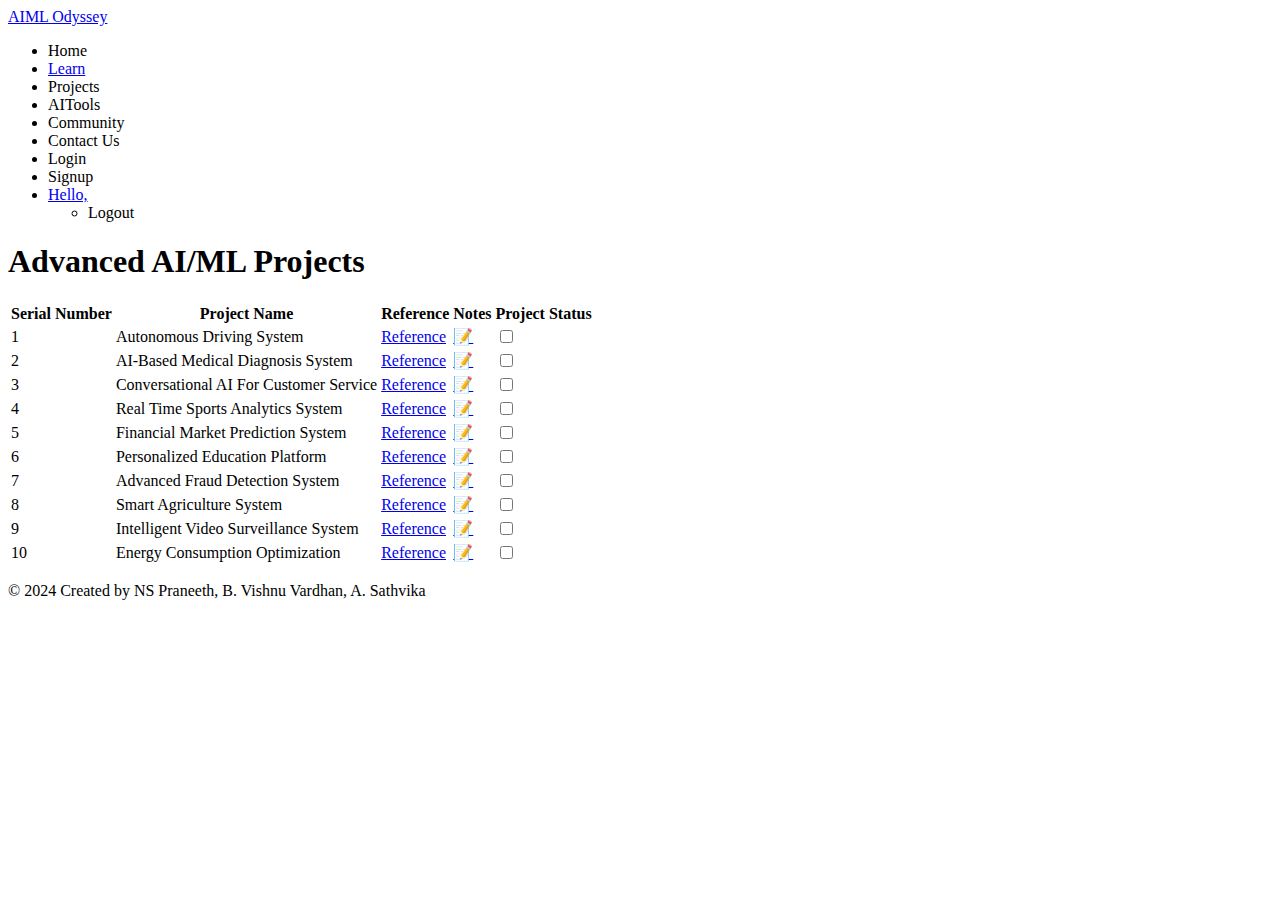
==== src/main/resources/templates/Advanced.html @ 2ed8f0ba "CC: Changes Committed" ====
<!DOCTYPE html>
<html lang="en" xmlns:th="http://www.thymeleaf.org">
<head>
    <meta charset="UTF-8">
    <meta name="viewport" content="width=device-width, initial-scale=1.0">
    <title>Advanced Projects - AIML Odyssey</title>
    <link rel="stylesheet" th:href="@{/css/BIAstyles.css}">
    <link href="https://fonts.googleapis.com/css2?family=Poppins:wght@300;400;600&display=swap" rel="stylesheet">
    <link rel="stylesheet" href="https://cdnjs.cloudflare.com/ajax/libs/font-awesome/6.0.0-beta3/css/all.min.css">
</head>
<body>
    <!-- Navbar -->
    <nav class="navbar">
        <div class="navbar-container">
            <a href="index.html" class="brand">AIML Odyssey</a>
            <ul class="navbar-menu">
                <li><a th:href="@{/index}">Home</a></li>
                <li><a href="#">Learn</a></li>
                <li><a th:href="@{/projects}">Projects</a></li>
                <li><a th:href="@{/aitools}">AITools</a></li>
                <li><a th:href="@{/community}">Community</a></li>
                <li><a th:href="@{/contactus}">Contact Us</a></li>
                <li th:if="${session.username == null}"><a th:href="@{/login}">Login</a></li>
                <li th:if="${session.username == null}"><a th:href="@{/signup}">Signup</a></li>
                <li th:if="${session.username != null}" class="user-icon">
                <a href="#">Hello, <span th:text="${session.username}"></span></a>
                <ul class="dropdown">
                <li><a th:href="@{/logout}">Logout</a></li>
                </ul>
                </li>
            </ul>
        </div>
    </nav>

    <!-- Projects Table Section -->
    <section class="projects-table-section">
        <h1>Advanced AI/ML Projects</h1>
        <div class="table-container">
            <table class="projects-table">
                <thead>
                    <tr>
                        <th>Serial Number</th>
                        <th>Project Name</th>
                        <th>Reference</th>
                        <th>Notes</th>
                        <th>Project Status</th>
                    </tr>
                </thead>
                <tbody>
                    <!-- Row 1 -->
                    <tr>
                        <td>1</td>
                        <td>Autonomous Driving System</td>
                        <td><a href="https://github.com/GeekyShiva/Self-Driving-Car#self-driving-car-1" target="_blank">Reference</a></td>
                        <td><a href="javascript:void(0)" onclick="openNotepad()">📝</a></td>
                        <td><input type="checkbox"></td>
                    </tr>
                    <!-- Row 2 -->
                    <tr>
                        <td>2</td>
                        <td>AI-Based Medical Diagnosis System</td>
                        <td><a href="https://www.geeksforgeeks.org/build-a-deep-learning-based-medical-diagnoser/" target="_blank">Reference</a></td>
                        <td><a href="javascript:void(0)" onclick="openNotepad()">📝</a></td>
                        <td><input type="checkbox"></td>
                    </tr>
                    <!-- Row 3 -->
                    <tr>
                        <td>3</td>
                        <td>Conversational AI For Customer Service</td>
                        <td><a href="https://www.tidio.com/blog/conversational-ai-customer-service/" target="_blank">Reference</a></td>
                        <td><a href="javascript:void(0)" onclick="openNotepad()">📝</a></td>
                        <td><input type="checkbox"></td>
                    </tr>
                    <!-- Row 4 -->
                    <tr>
                        <td>4</td>
                        <td>Real Time Sports Analytics System</td>
                        <td><a href="https://www.ijnrd.org/papers/IJNRD2301352.pdf" target="_blank">Reference</a></td>
                        <td><a href="javascript:void(0)" onclick="openNotepad()">📝</a></td>
                        <td><input type="checkbox"></td>
                    </tr>
                    <!-- Row 5 -->
                    <tr>
                        <td>5</td>
                        <td>Financial Market Prediction System</td>
                        <td><a href="https://www.analyticsvidhya.com/blog/2021/10/machine-learning-for-stock-market-prediction-with-step-by-step-implementation/" target="_blank">Reference</a></td>
                        <td><a href="javascript:void(0)" onclick="openNotepad()">📝</a></td>
                        <td><input type="checkbox"></td>
                    </tr>
                    <!-- Row 6 -->
                    <tr>
                        <td>6</td>
                        <td>Personalized Education Platform</td>
                        <td><a href="https://www.geeksforgeeks.org/ai-in-education-personalized-learning/" target="_blank">Reference</a></td>
                        <td><a href="javascript:void(0)" onclick="openNotepad()">📝</a></td>
                        <td><input type="checkbox"></td>
                    </tr>
                    <!-- Row 7 -->
                    <tr>
                        <td>7</td>
                        <td>Advanced Fraud Detection System</td>
                        <td><a href="https://www.researchgate.net/publication/375545980_Artificial_Intelligence_in_Smart_Agriculture_Applications_and_Challenges" target="_blank">Reference</a></td>
                        <td><a href="javascript:void(0)" onclick="openNotepad()">📝</a></td>
                        <td><input type="checkbox"></td>
                    </tr>
                    <!-- Row 8 -->
                    <tr>
                        <td>8</td>
                        <td>Smart Agriculture System</td>
                        <td><a href="https://github.com/nitingour1203/Intelligent-Video-Surveillance" target="_blank">Reference</a></td>
                        <td><a href="javascript:void(0)" onclick="openNotepad()">📝</a></td>
                        <td><input type="checkbox"></td>
                    </tr>
                    <!-- Row 9 -->
                    <tr>
                        <td>9</td>
                        <td>Intelligent Video Surveillance System</td>
                        <td><a href="https://github.com/LaurentVeyssier/Minimize-Energy-consumption-with-Deep-Learning-model?tab=readme-ov-file#minimize-energy-consumption-with-deep-learning-model" target="_blank">Reference</a></td>
                        <td><a href="javascript:void(0)" onclick="openNotepad()">📝</a></td>
                        <td><input type="checkbox"></td>
                    </tr>
                    <!-- Row 10 -->
                    <tr>
                        <td>10</td>
                        <td>Energy Consumption Optimization</td>
                        <td><a href="https://github.com/nitingour1203/Intelligent-Video-Surveillance" target="_blank">Reference</a></td>
                        <td><a href="javascript:void(0)" onclick="openNotepad()">📝</a></td>
                        <td><input type="checkbox"></td>
                    </tr>
                </tbody>
            </table>
        </div>
    </section>

    <!-- Footer -->
    <footer class="footer">
        <p>&copy; 2024 Created by NS Praneeth, B. Vishnu Vardhan, A. Sathvika</p>
    </footer>

    <!-- JavaScript for Notes and Animations -->
    <script>
        function openNotepad() {
            window.open('https://anotepad.com', '_blank');
        }
    </script>
</body>
</html>
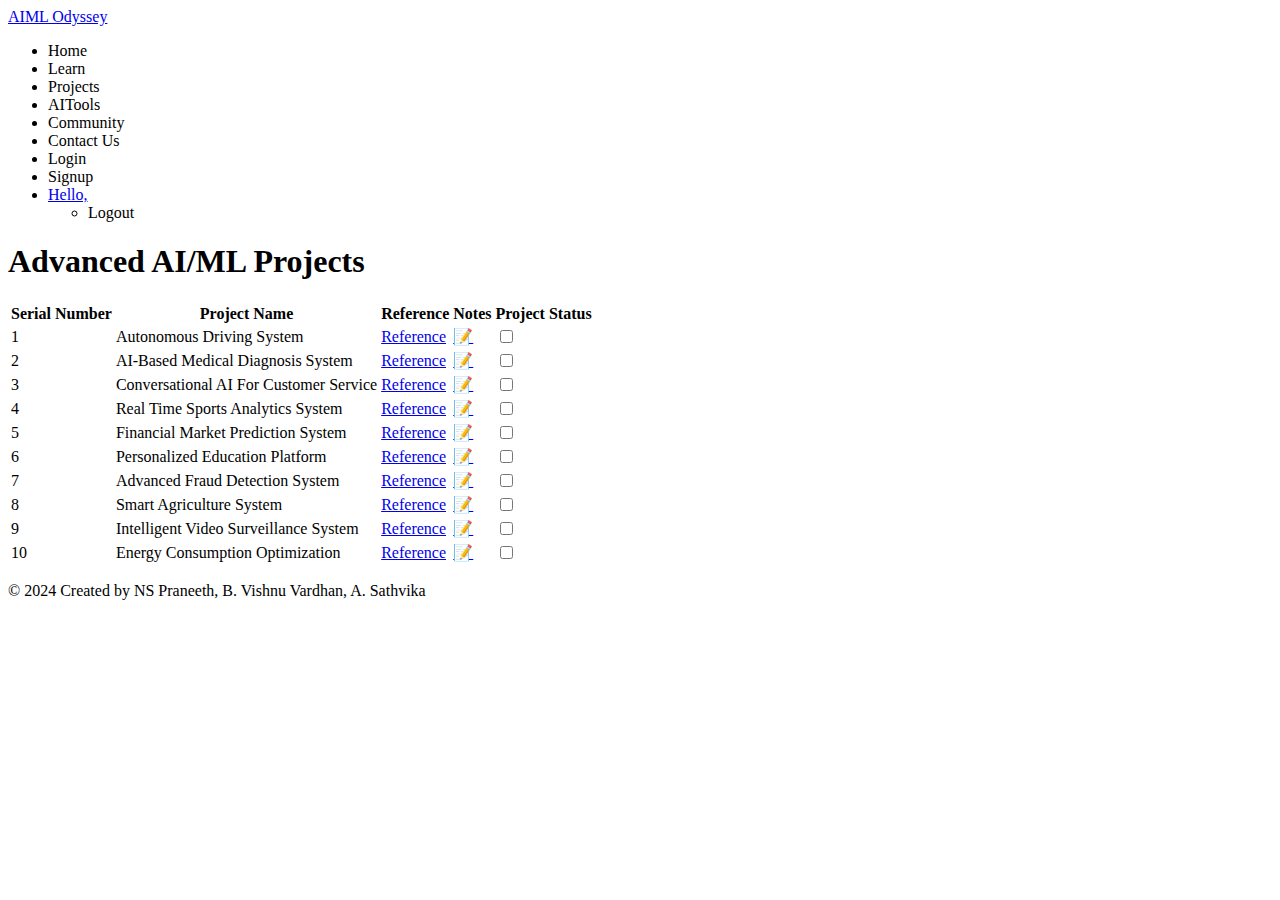
==== commit d0508e63: "second commit" ====
--- a/src/main/resources/templates/Advanced.html
+++ b/src/main/resources/templates/Advanced.html
@@ -14,8 +14,8 @@
         <div class="navbar-container">
             <a href="index.html" class="brand">AIML Odyssey</a>
             <ul class="navbar-menu">
-                <li><a th:href="@{/index}">Home</a></li>
-                <li><a href="#">Learn</a></li>
+                <li><a th:href="@{/home}">Home</a></li>
+                <li><a th:href="@{/learn}">Learn</a></li>
                 <li><a th:href="@{/projects}">Projects</a></li>
                 <li><a th:href="@{/aitools}">AITools</a></li>
                 <li><a th:href="@{/community}">Community</a></li>
